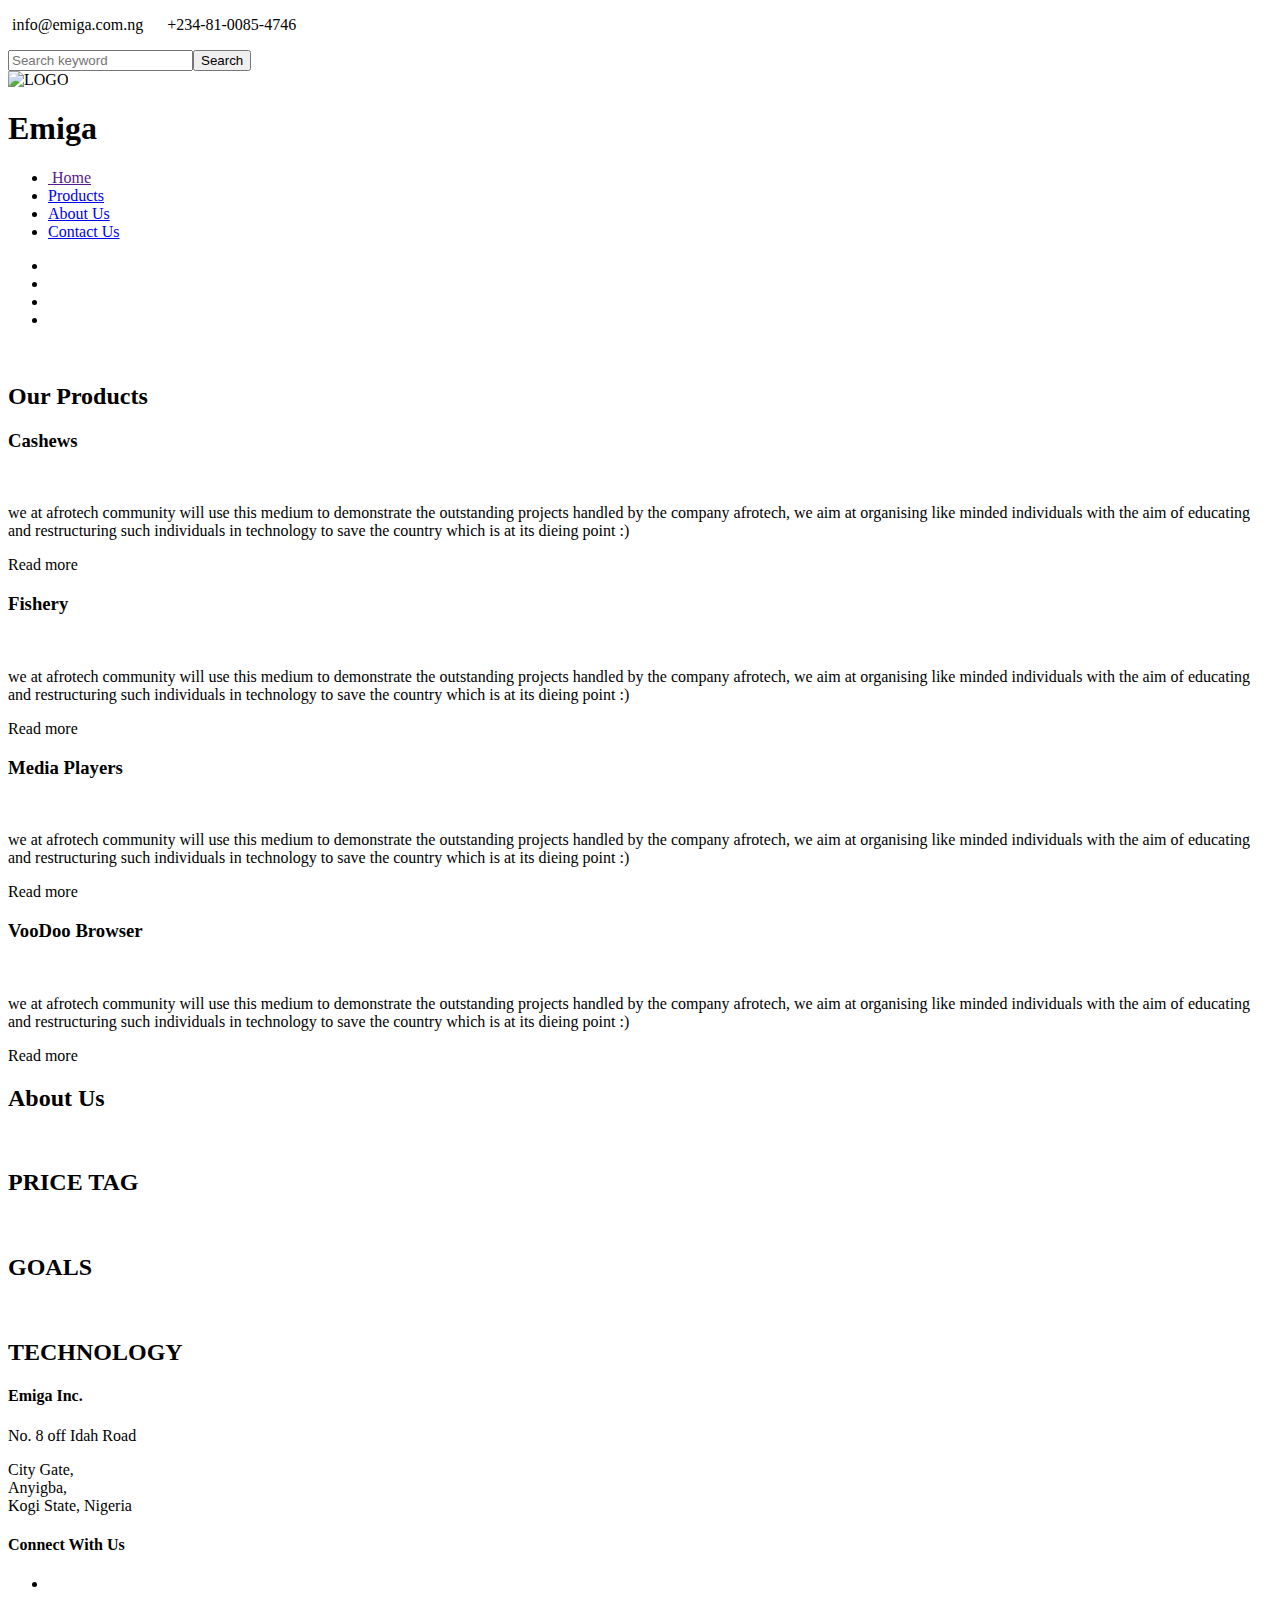
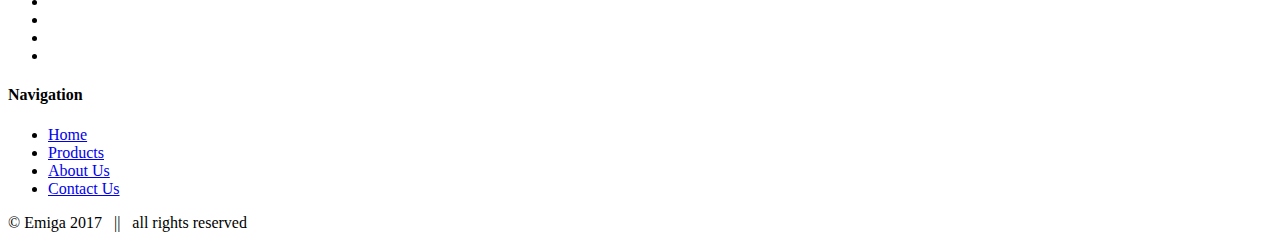
==== index.html @ 2b969d0f "Add files via upload" ====
<!DOCTYPE html>
<html lang="en">
    <head>
        <meta http-equiv="Content-Type" content="text/html;charset=UTF-8">
        <meta name="viewport" content="width=device-width, initial-scale=1.0">
        <link rel="stylesheet" href="emigacss/index.css" />
        <link rel="stylesheet" href="emigacss/font-awesome.min.css" />
        <link rel="stylesheet" href="emigacss/jquery.bxslider.css" />
        <link href="emigacss/font-awesome.min.css" rel="stylesheet"/>
        <link rel="shortcut icon" href="emigaimages/favicon.png" type="image/x-icon">
        <link rel="stylesheet" href="emigacss/jquery-ui.css">
        <script src="js/jquery-3.2.1.min.js"></script>
        <script src="js/jquery-ui.min.js"></script>
    </head>
    <body id="container">
        <div id="quick_contact">
            <div id="quickie">
                <p><img src="emigaimages/mail.png" alt="" class="admin_info">&nbspinfo@emiga.com.ng &nbsp&nbsp&nbsp <img src="emigaimages/phone.png" alt="" class="admin_info"> +234-81-0085-4746</p>
            </div>
            <div id="search">
                <form action="">
                    <input type="text" name="Search" value="" placeholder="Search keyword" id="search_box"><input type="submit" value="Search">
                </form>
            </div>
        </div>
            <header id="top_header">
                    <img src="emigaimages/logo.jpg" alt="LOGO" id="logo"/>
                    <h1 id="title">Emiga</h1>
                    <nav id="top_nav">
                        <a href="" id="menu_icon"></a>
                        <ul>
                            <li><a href="" class="current"><img src="emigaimages/Home.png" alt="" class="icons"> Home</a></li>
                            <li><a href="#one_fourth_title"><img src="emigaimages/Truck.png" alt="" class="icons">Products</a></li>
                            <li><a href="#"><img src="emigaimages/About.png" alt="" class="icons">About Us</a></li>
                            <li><a href="contact.html"><img src="emigaimages/Contacts.png" alt="" class="icons">Contact Us</a></li>
                        </ul>
                    </nav>
                </header>
                <div id="clear"></div>
        <div id="wrapper">
            <div id="sliding">
                <!--<img src="emigaimages/slide1.jpeg" alt="SLIDER" id="slide_pix">-->
                <!--- Slider Start -->
                <script src="js/jquery.bxslider.min.js"></script><!--For Image Slider-->
                <div class="slide-wrap">
                    <section class="slider">
                        <ul class="slider3">
                            <li><img src="emigaimages/slide1.jpeg" alt=""></li>
                            <li><img src="emigaimages/crunch.jpeg" alt=""></li>
                            <li><img src="emigaimages/fish.jpeg" alt=""></li>
                            <li><img src="emigaimages/tech.jpeg" alt=""></li>
                        </ul>
                    </section>
                </div>
                <!--- ADD IMAGE SLIDER HTML HERE -->
                
                        <script type="text/javascript">
                            $('.slider1').bxSlider({
                                mode: 'fade',
                                captions: true,
                                auto:true,
                                pager:false,
                                
                            });
                            $('.slider2').bxSlider({
                                pager:false,
                                captions: true,
                                maxSlides: 3,
                                minSlides: 1,
                                slideWidth: 230,
                                slideMargin: 10
                            });
                            $('.slider3').bxSlider({
                                mode: 'fade',
                                captions: true,
                                auto:true,
                                pager:false,
                                controls:true,
                            });
                        </script>
                <!--- Slider End -->
        
            </div>
            <section id="main_body">
                <div id="main_body_header">
                    <header id="title_header">
                        <img src="emigaimages/Truck.png" alt="" class="one_fourth_icon"/>
                        <h2 id="one_fourth_title">Our Products</h2>
                    </header>
                </div>
                <section class="one_fourth">
                        <header class="one_fourth_headers">
                            <h3>Cashews</h3>
                        </header>
                        <section>
                            <img src="emigaimages/slide1.jpeg" alt="" class="produce" />
                            <p>
                                we at afrotech community will use this medium to demonstrate the outstanding projects handled
                                by the company afrotech, we aim at organising like minded individuals with the aim of educating
                                and restructuring such individuals in technology to save the country which is at its dieing point
                                :)
                            </p>
                        </section>
                        <footer>
                                <p>Read more</p>
                        </footer>
                </section>
                <section class="one_fourth">
                                <header class="one_fourth_headers">
                                    <h3>Fishery</h3>
                                </header>
                                <section>
                                    <img src="emigaimages/fish.jpeg" alt="" class="produce" />
                                    <p>
                                        we at afrotech community will use this medium to demonstrate the outstanding projects handled
                                        by the company afrotech, we aim at organising like minded individuals with the aim of educating
                                        and restructuring such individuals in technology to save the country which is at its dieing point
                                        :)
                                    </p>
                                </section>
                                <footer>
                                        <p>Read more</p>
                                </footer>
                </section>
                <section class="one_fourth">
                                <header class="one_fourth_headers">
                                    <h3>Media Players</h3>
                                </header>
                                <section>
                                    <img src="emigaimages/crunch.jpeg" alt="" class="produce" />
                                    <p>
                                        we at afrotech community will use this medium to demonstrate the outstanding projects handled
                                        by the company afrotech, we aim at organising like minded individuals with the aim of educating
                                        and restructuring such individuals in technology to save the country which is at its dieing point
                                         :)
                                    </p>
                                </section>
                                <footer>
                                        <p>Read more</p>
                                </footer>
                </section>
                <section class="one_fourth">
                                <header class="one_fourth_headers">
                                    <h3>VooDoo Browser</h3>
                                </header>
                                <section>
                                    <img src="emigaimages/tech.jpeg" alt="" class="produce" />
                                    <p>
                                        we at afrotech community will use this medium to demonstrate the outstanding projects handled
                                        by the company afrotech, we aim at organising like minded individuals with the aim of educating
                                        and restructuring such individuals in technology to save the country which is at its dieing point
                                        :)
                                    </p>
                                </section>
                                <footer>
                                    <p>Read more</p>
                                </footer>
                </section>
            </section>
            <aside id="side_wrapper">
                <section id="about">
                    <aside id="about_top">
                        <div id="about_title">
                            <h2>About Us</h2>
                        </div>
                    </aside>
                    <aside id="about_body">
                        
                    </aside>
                </section>
                <div class="clear"></div>
            </aside>
            <section id="one_one">
                <div class="one_one_third">
                    <div class="icon-wrap">
                        <img src="emigaimages/Tags.png" alt="" />
                    </div>
                    <h2>PRICE TAG</h2>
                </div>
                <div class="one_one_third">
                    <div class="icon-wrap">
                            <img src="emigaimages/Goal.png" alt="" />
                    </div>
                    <h2>GOALS</h2>
                </div>
                <div class="one_one_third">
                    <div class="icon-wrap">
                            <img src="emigaimages/Computer1.png" alt="" />
                    </div>
                    <h2>TECHNOLOGY</h2>
                </div>
            </section>
            <div class="clear"></div>
        </div>
        <footer id="page_footer">
            <section id="one_address">
                <h4>Emiga Inc.</h4>
                <p>No. 8 off Idah Road</p>
                <p>City Gate, <br>
                Anyigba, <br>
                Kogi State, Nigeria</p>
            </section>
            <section id="one_social">
                <h4>Connect With Us</h4>
                <ul>
                    <li><a href="https://www.googleplus.com/emmanuel.attah1" target="_blank"><img src="emigaimages/Google.png" alt=""></a></li>
                    <li><a href="https://www.facebook.com/emmanuel.attah1" target="_blank"><img src="emigaimages/Facebook.png" alt=""></a></li>
                    <li><a href="https://www.youtube.com/emmanuel.attah1" target="_blank"><img src="emigaimages/Youtube.png" alt=""></a></li>
                    <li><a href="https://www.instagram.com/emmanuel.attah1" target="_blank"><img src="emigaimages/Instagram.png" alt=""></a></li>
                    <li><a href="https://www.linkedin.com/emmanuel.attah1" target="_blank"><img src="emigaimages/LinkedIn.png" alt=""></a></li>
                </ul>
            </section>
            <section id="one_links">
                <h4>Navigation</h4>
                <ul>
                    <li><a href="index.html" class="current"> Home</a></li>
                    <li><a href="#one_fourth_title">Products</a></li>
                    <li><a href="#">About Us</a></li>
                    <li><a href="contact.html">Contact Us</a></li>
                </ul>
            </section>
        </footer>
        <footer id="real_footer">
            <p>&copy Emiga 2017 &nbsp&nbsp|| &nbsp&nbspall rights reserved</p>
        </footer>
    </body>
</html>
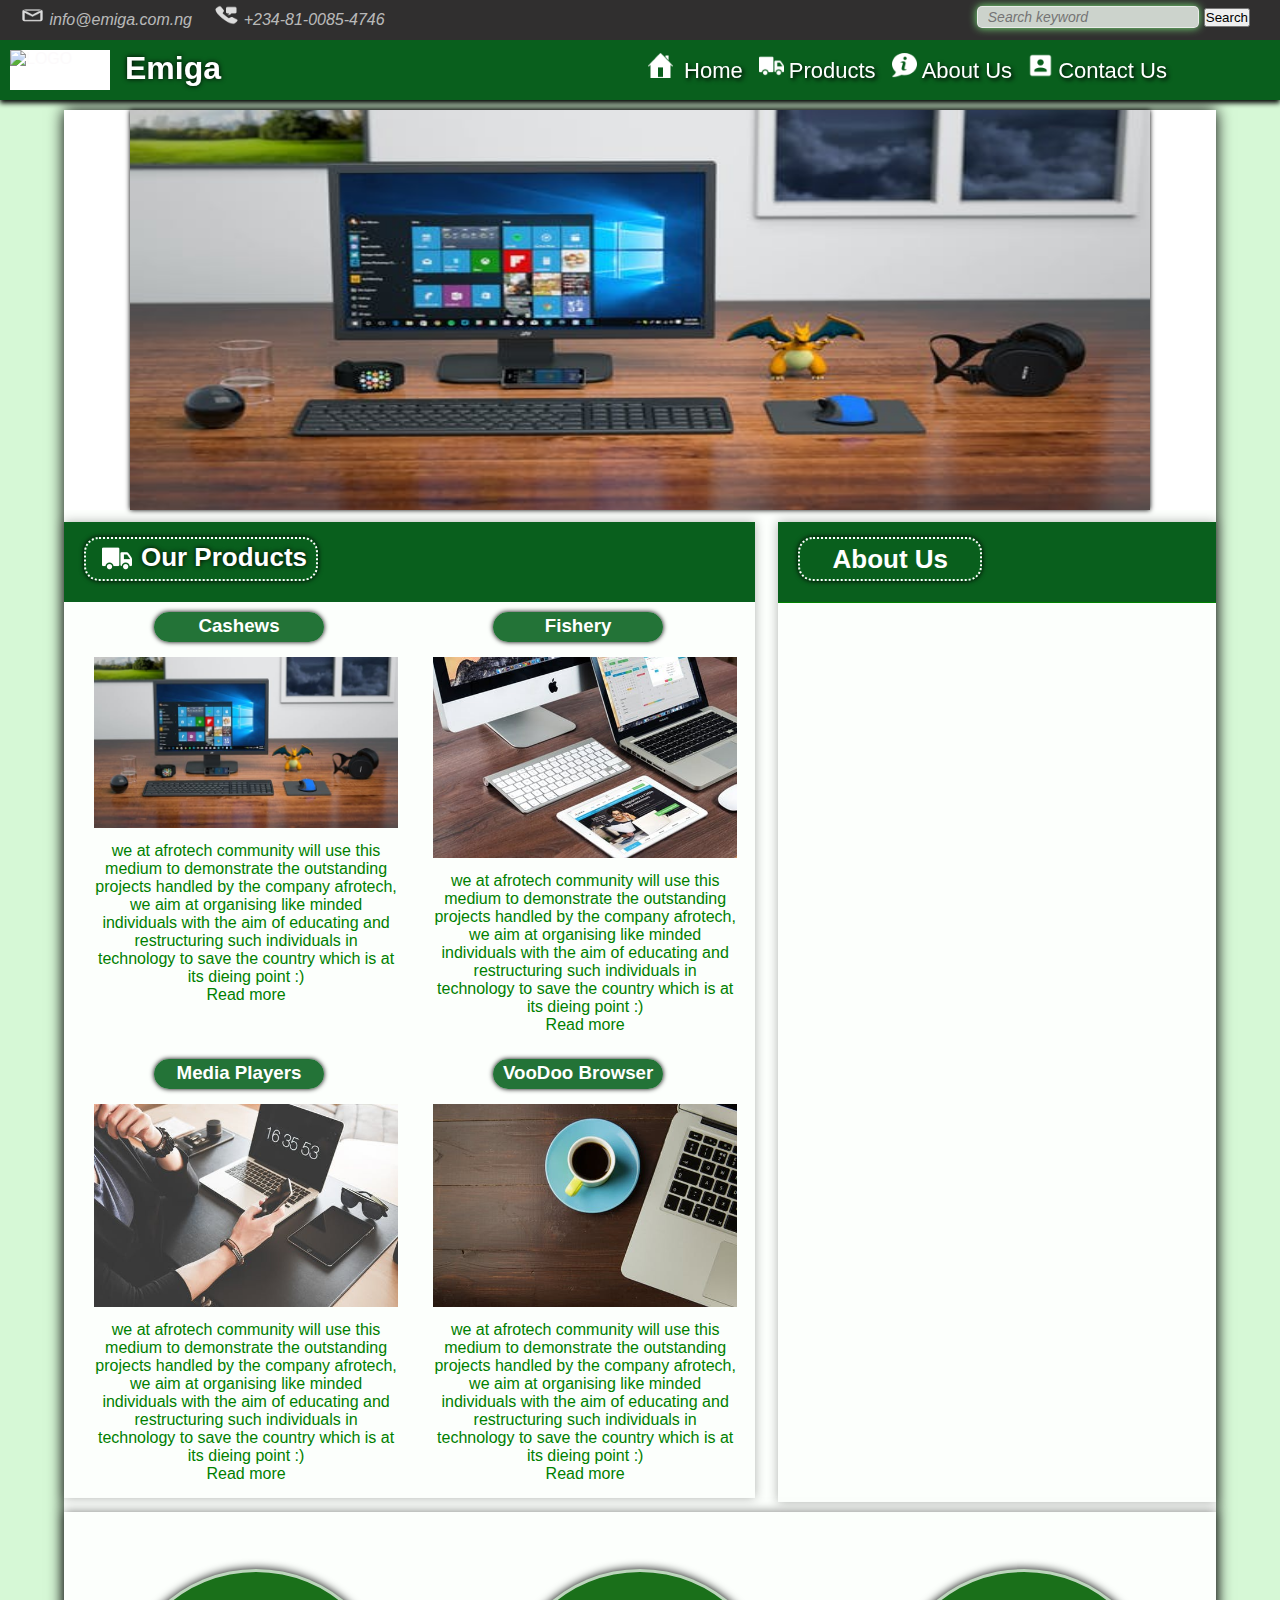
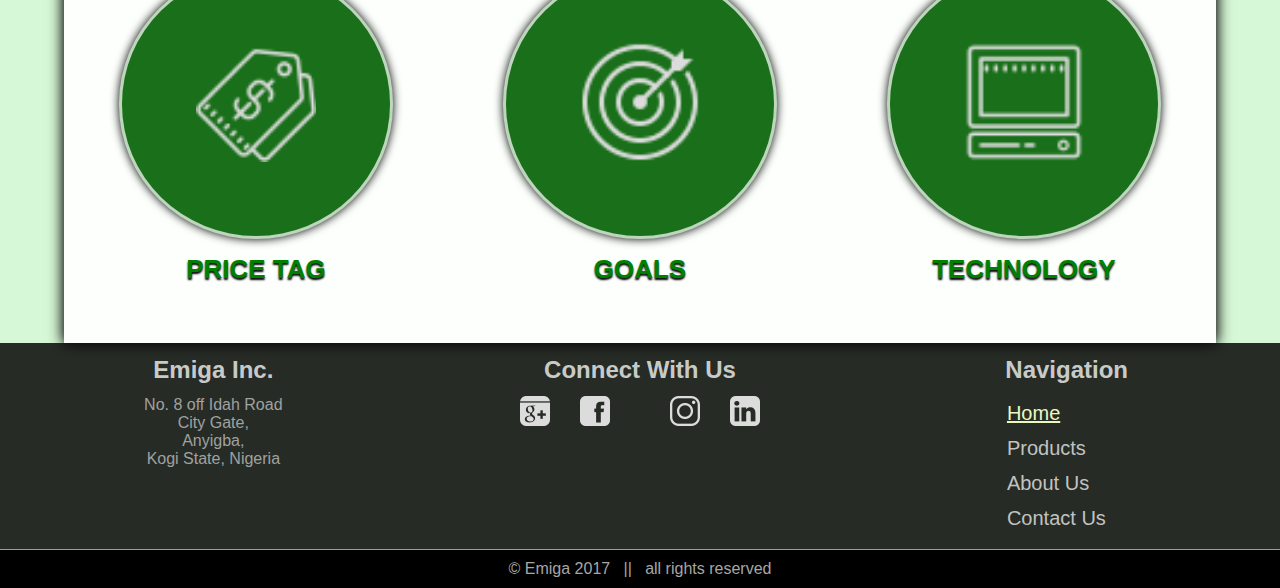
==== commit 9125e1aa: "Update index.html" ====
--- a/index.html
+++ b/index.html
@@ -3,19 +3,19 @@
     <head>
         <meta http-equiv="Content-Type" content="text/html;charset=UTF-8">
         <meta name="viewport" content="width=device-width, initial-scale=1.0">
-        <link rel="stylesheet" href="emigacss/index.css" />
-        <link rel="stylesheet" href="emigacss/font-awesome.min.css" />
-        <link rel="stylesheet" href="emigacss/jquery.bxslider.css" />
-        <link href="emigacss/font-awesome.min.css" rel="stylesheet"/>
-        <link rel="shortcut icon" href="emigaimages/favicon.png" type="image/x-icon">
-        <link rel="stylesheet" href="emigacss/jquery-ui.css">
-        <script src="js/jquery-3.2.1.min.js"></script>
-        <script src="js/jquery-ui.min.js"></script>
+        <link rel="stylesheet" href="index.css" />
+        <link rel="stylesheet" href="font-awesome.min.css" />
+        <link rel="stylesheet" href="jquery.bxslider.css" />
+        <link href="font-awesome.min.css" rel="stylesheet"/>
+        <link rel="shortcut icon" href="favicon.png" type="image/x-icon">
+        <link rel="stylesheet" href="jquery-ui.css">
+        <script src="jquery-3.2.1.min.js"></script>
+        <script src="jquery-ui.min.js"></script>
     </head>
     <body id="container">
         <div id="quick_contact">
             <div id="quickie">
-                <p><img src="emigaimages/mail.png" alt="" class="admin_info">&nbspinfo@emiga.com.ng &nbsp&nbsp&nbsp <img src="emigaimages/phone.png" alt="" class="admin_info"> +234-81-0085-4746</p>
+                <p><img src="mail.png" alt="" class="admin_info">&nbspinfo@emiga.com.ng &nbsp&nbsp&nbsp <img src="phone.png" alt="" class="admin_info"> +234-81-0085-4746</p>
             </div>
             <div id="search">
                 <form action="">
@@ -24,15 +24,15 @@
             </div>
         </div>
             <header id="top_header">
-                    <img src="emigaimages/logo.jpg" alt="LOGO" id="logo"/>
+                    <img src="logo.jpg" alt="LOGO" id="logo"/>
                     <h1 id="title">Emiga</h1>
                     <nav id="top_nav">
                         <a href="" id="menu_icon"></a>
                         <ul>
-                            <li><a href="" class="current"><img src="emigaimages/Home.png" alt="" class="icons"> Home</a></li>
-                            <li><a href="#one_fourth_title"><img src="emigaimages/Truck.png" alt="" class="icons">Products</a></li>
-                            <li><a href="#"><img src="emigaimages/About.png" alt="" class="icons">About Us</a></li>
-                            <li><a href="contact.html"><img src="emigaimages/Contacts.png" alt="" class="icons">Contact Us</a></li>
+                            <li><a href="" class="current"><img src="Home.png" alt="" class="icons"> Home</a></li>
+                            <li><a href="#one_fourth_title"><img src="Truck.png" alt="" class="icons">Products</a></li>
+                            <li><a href="#"><img src="About.png" alt="" class="icons">About Us</a></li>
+                            <li><a href="contact.html"><img src="Contacts.png" alt="" class="icons">Contact Us</a></li>
                         </ul>
                     </nav>
                 </header>
@@ -41,14 +41,14 @@
             <div id="sliding">
                 <!--<img src="emigaimages/slide1.jpeg" alt="SLIDER" id="slide_pix">-->
                 <!--- Slider Start -->
-                <script src="js/jquery.bxslider.min.js"></script><!--For Image Slider-->
+                <script src="jquery.bxslider.min.js"></script><!--For Image Slider-->
                 <div class="slide-wrap">
                     <section class="slider">
                         <ul class="slider3">
-                            <li><img src="emigaimages/slide1.jpeg" alt=""></li>
-                            <li><img src="emigaimages/crunch.jpeg" alt=""></li>
-                            <li><img src="emigaimages/fish.jpeg" alt=""></li>
-                            <li><img src="emigaimages/tech.jpeg" alt=""></li>
+                            <li><img src="slide1.jpeg" alt=""></li>
+                            <li><img src="crunch.jpeg" alt=""></li>
+                            <li><img src="fish.jpeg" alt=""></li>
+                            <li><img src="tech.jpeg" alt=""></li>
                         </ul>
                     </section>
                 </div>
@@ -84,7 +84,7 @@
             <section id="main_body">
                 <div id="main_body_header">
                     <header id="title_header">
-                        <img src="emigaimages/Truck.png" alt="" class="one_fourth_icon"/>
+                        <img src="Truck.png" alt="" class="one_fourth_icon"/>
                         <h2 id="one_fourth_title">Our Products</h2>
                     </header>
                 </div>
@@ -93,7 +93,7 @@
                             <h3>Cashews</h3>
                         </header>
                         <section>
-                            <img src="emigaimages/slide1.jpeg" alt="" class="produce" />
+                            <img src="slide1.jpeg" alt="" class="produce" />
                             <p>
                                 we at afrotech community will use this medium to demonstrate the outstanding projects handled
                                 by the company afrotech, we aim at organising like minded individuals with the aim of educating
@@ -110,7 +110,7 @@
                                     <h3>Fishery</h3>
                                 </header>
                                 <section>
-                                    <img src="emigaimages/fish.jpeg" alt="" class="produce" />
+                                    <img src="fish.jpeg" alt="" class="produce" />
                                     <p>
                                         we at afrotech community will use this medium to demonstrate the outstanding projects handled
                                         by the company afrotech, we aim at organising like minded individuals with the aim of educating
@@ -127,7 +127,7 @@
                                     <h3>Media Players</h3>
                                 </header>
                                 <section>
-                                    <img src="emigaimages/crunch.jpeg" alt="" class="produce" />
+                                    <img src="crunch.jpeg" alt="" class="produce" />
                                     <p>
                                         we at afrotech community will use this medium to demonstrate the outstanding projects handled
                                         by the company afrotech, we aim at organising like minded individuals with the aim of educating
@@ -144,7 +144,7 @@
                                     <h3>VooDoo Browser</h3>
                                 </header>
                                 <section>
-                                    <img src="emigaimages/tech.jpeg" alt="" class="produce" />
+                                    <img src="tech.jpeg" alt="" class="produce" />
                                     <p>
                                         we at afrotech community will use this medium to demonstrate the outstanding projects handled
                                         by the company afrotech, we aim at organising like minded individuals with the aim of educating
@@ -173,19 +173,19 @@
             <section id="one_one">
                 <div class="one_one_third">
                     <div class="icon-wrap">
-                        <img src="emigaimages/Tags.png" alt="" />
+                        <img src="Tags.png" alt="" />
                     </div>
                     <h2>PRICE TAG</h2>
                 </div>
                 <div class="one_one_third">
                     <div class="icon-wrap">
-                            <img src="emigaimages/Goal.png" alt="" />
+                            <img src="Goal.png" alt="" />
                     </div>
                     <h2>GOALS</h2>
                 </div>
                 <div class="one_one_third">
                     <div class="icon-wrap">
-                            <img src="emigaimages/Computer1.png" alt="" />
+                            <img src="Computer1.png" alt="" />
                     </div>
                     <h2>TECHNOLOGY</h2>
                 </div>
@@ -203,11 +203,11 @@
             <section id="one_social">
                 <h4>Connect With Us</h4>
                 <ul>
-                    <li><a href="https://www.googleplus.com/emmanuel.attah1" target="_blank"><img src="emigaimages/Google.png" alt=""></a></li>
-                    <li><a href="https://www.facebook.com/emmanuel.attah1" target="_blank"><img src="emigaimages/Facebook.png" alt=""></a></li>
-                    <li><a href="https://www.youtube.com/emmanuel.attah1" target="_blank"><img src="emigaimages/Youtube.png" alt=""></a></li>
-                    <li><a href="https://www.instagram.com/emmanuel.attah1" target="_blank"><img src="emigaimages/Instagram.png" alt=""></a></li>
-                    <li><a href="https://www.linkedin.com/emmanuel.attah1" target="_blank"><img src="emigaimages/LinkedIn.png" alt=""></a></li>
+                    <li><a href="https://www.googleplus.com/emmanuel.attah1" target="_blank"><img src="Google.png" alt=""></a></li>
+                    <li><a href="https://www.facebook.com/emmanuel.attah1" target="_blank"><img src="Facebook.png" alt=""></a></li>
+                    <li><a href="https://www.youtube.com/emmanuel.attah1" target="_blank"><img src="Youtube.png" alt=""></a></li>
+                    <li><a href="https://www.instagram.com/emmanuel.attah1" target="_blank"><img src="Instagram.png" alt=""></a></li>
+                    <li><a href="https://www.linkedin.com/emmanuel.attah1" target="_blank"><img src="LinkedIn.png" alt=""></a></li>
                 </ul>
             </section>
             <section id="one_links">
@@ -224,4 +224,4 @@
             <p>&copy Emiga 2017 &nbsp&nbsp|| &nbsp&nbspall rights reserved</p>
         </footer>
     </body>
-</html>+</html>
--- a/index.css
+++ b/index.css
@@ -0,0 +1,365 @@
+*{
+    margin: 0px;
+    padding: 0px;
+    font-family: 'Trebuchet MS', 'Lucida Sans Unicode', 'Lucida Grande', 'Lucida Sans', Arial, sans-serif;
+}
+div, aside, section, footer, nav{
+    display: block;
+}
+#container{
+    background: rgba(212, 248, 212, 0.945);
+    color: rgb(252, 250, 251);
+}
+#quick_contact{
+    float: left;
+    width: 100%;
+    height: 40px;
+    position: fixed;
+    z-index: 100;
+    background: rgb(48, 47, 47);
+    color: rgba(255, 255, 255, 0.678);
+    text-align: left;
+}
+#quick_contact #quickie{
+    float: left;
+    margin-left: 20px;
+}
+#quick_contact #search{
+    float: right;
+}
+#quick_contact #search form{
+    margin: 6px 30px 2px 0px;
+}
+#search_box{
+    margin-right: 5px;
+    box-shadow: 0 0 8px rgb(129, 241, 129);
+    border-radius: 5px;
+    border: 1px solid rgba(255, 255, 255, 0.568);
+    height: 20px;
+    width: 200px;
+    background: rgba(242, 250, 242, 0.808);
+}
+input[type=text]{
+    padding: 0px 10px 0px 10px;
+    font-style: italic;
+    font-size: 14px;
+    color: black;
+}
+#quick_contact p {
+    margin: 5px 0px;
+    font-style: italic;
+}
+#quick_contact p .admin_info{
+    width: 25px;
+    height: 20px;
+}
+#top_header{
+    width: 100%;
+    height: 60px;
+    float: left;
+    background: rgb(9, 95, 29);
+    margin-top: 40px;
+    position: fixed;
+    z-index: 1;
+    box-shadow: 0 3px 5px black;
+}
+#logo{
+    float: left;
+    width: 100px;
+    height: 40px;
+    margin:10px 0px 0px 10px;
+    background: white;
+}
+#title{
+    float: left;
+    color: rgb(255, 255, 255);
+    text-shadow: 0 0 5px black;
+    margin-left: 15px;
+    margin-top: 10px;
+}
+#top_nav{
+    float: right;
+    width: 50%;
+    z-index: 10;
+}
+#menu_icon{
+    display: hidden;
+    width: 40px;
+    height: 40px;
+    background: url(emigaimages/.png) center;
+}
+#top_nav ul li{
+    list-style-type: none;
+    display: inline-block;
+    float: left;
+    font-size: 22px;
+    text-shadow: 2px 2px 4px black;
+    font-family: 'Trebuchet MS', 'Lucida Sans Unicode', 'Lucida Grande', 'Lucida Sans', Arial, sans-serif;
+    margin: 8px 8px 12px 8px;
+    
+}
+#top_nav ul li a{
+    text-decoration: none;
+    color: rgb(255, 255, 255);
+}
+#top_nav ul li a:hover{
+    color: rgb(233, 248, 191);
+    font-size: 25px;
+}
+#clear{
+    clear: both;
+    height: 110px;
+}
+#wrapper{
+    width: 90%;
+    float: center;
+    margin: 0 auto;
+    background: rgba(255, 255, 255, 0.918);
+    box-shadow: 0px 0px 15px black;
+}
+#sliding{
+    width: 100%;
+    height: auto;
+    float: center;
+    background: rgb(248, 180, 180);
+}
+.slide-wrap{
+    width: 100%;
+    height: auto;
+    background: rgb(248, 180, 180);
+}
+#sliding .slider{
+    width: 100%;
+}
+#sliding .slider .slider3 img{
+    width: 100%;
+    height: 400px;
+    margin: 0 auto;
+    box-shadow: 0 0 5px black;
+}
+.slider .bx-wrapper .bx-controls-direction a{
+    display: none;
+}
+#main_body{
+    width: 60%;
+    float: left;
+    margin-right: 1%;
+    margin-top:1%;
+    box-shadow: 0 0 10px rgba(19, 18, 18, 0.322);
+    /*outline: 2px outset rgba(0, 0, 0, 0.575);*/
+}
+#main_body_header{
+    width: 100%;
+    float: left;
+    height: 80px;
+    background: rgb(9, 95, 29);
+    /*background: url(emigaimages/img1.jpg) no-repeat;
+    background-size: cover;*/
+}
+#title_header{
+    width: 230px;
+    height: 40px;
+    float: left;
+    border: 2px dotted rgb(255, 255, 255);
+    margin: 15px 0px 10px 20px;
+    text-align: center;
+    border-radius: 15px;
+    box-shadow: 0 0 5px black;
+}
+#side_wrapper{
+    width: 38%;
+    height: 980px;
+    float: right;
+    margin-left: 1%;
+    margin-top:1%;
+    box-shadow: 0 0 10px rgba(19, 18, 18, 0.322);
+}
+.one_fourth_icon{
+    float: left;
+    margin: 4px 0px 2px 16px;
+}
+#one_fourth_title{
+    font-size: 26px;
+    margin-top: 3px;
+    color: rgb(255, 255, 255);
+    text-shadow: 0px 0px 5px black;
+}
+.icon-wrap{
+	margin: 0 auto;
+	width: 70%;
+	height: 40%;
+	border-radius: 155%;
+	text-align: center;
+    background-color: rgb(26, 112, 26);
+    border: 3px solid rgba(255, 255, 255, 0.719);
+    box-shadow: 0 0 10px black;
+}
+.icon-wrap img{
+	width: 120px;
+	height: 120px;
+	text-align: center;
+	margin: 70px;
+}
+.one_fourth_headers{
+    width: 170px;
+    height: 30px;
+    background: rgba(15, 102, 37, 0.918);
+    margin: 5px 0 5px 60px;
+    text-align: center;
+    border-radius: 15px;
+    color: rgb(255, 255, 255);
+    box-shadow: 0 0 5px black;
+}
+.one_fourth_headers h3{
+    padding-top: 3px;
+    color: white;
+}
+.one_fourth{
+    color: green;
+    /*text-shadow: 0 0 1px black;*/
+    width: 44%;
+    float: left;
+    height: auto;
+    text-align: center;
+    margin-left: 25px;
+    margin-bottom: 10px;
+    padding: 5px;
+}
+#one_one{
+    clear: left;
+    float: left;
+    width: 100%;
+    margin: 10px auto 0;
+    height: auto;
+    text-align: center;
+    box-shadow: 0 0 10px rgba(0, 0, 0, 0.507);
+}
+#one_one .one_one_third h2{
+    color: green;
+    text-align: center;
+    font-size: 26px;
+    font-weight: bolder;
+    margin-top: 15px;
+    text-shadow: 0 2px 2px black;
+}
+#one_one .one_one_third{
+    width: 33.33333%;
+	float: left;
+	text-align: justify;
+	margin: 5% 0;
+}
+.produce{
+    width: 100%;
+    height: 25%;
+    margin:10px 0 10px; 
+}
+.icons{
+    width: 25px;
+    height: auto;
+    margin-right: 5px;
+    padding-top: 5px;
+    text-shadow: 3px 3px 4px black;
+}
+#about{
+    float: right;
+    width: 100%;
+    height: 400px;
+    color: white;
+}
+h3{
+    color: rgba(216, 247, 218, 0.829);
+    margin: 5px 0px 10px;
+    text-align: center;
+}
+#about_top{
+    width: 100%;
+    height: 80px;
+    float: left;
+    background: rgb(9, 95, 29);
+}
+#about_title{
+    width: 180px;
+    height: 40px;
+    float: left;
+    border: 2px dotted rgb(255, 255, 255);
+    margin: 15px 0px 10px 20px;
+    text-align: center;
+    border-radius: 15px;
+    box-shadow: 0 0 5px black;
+}
+#about_title h2{
+    margin-top: 5px;
+    font-size: 26px;
+}
+#about_body{
+    float: right;
+    width: 100%;
+    height: auto;
+    border-bottom: 1px solid green;
+    text-align: center;
+}
+.clear{
+    clear: both;
+}
+#page_footer{
+    clear:both;
+    float: left;
+    width: 100%;
+    height: auto;
+    background: rgba(8, 8, 8, 0.856);
+    color: rgba(255, 255, 255, 0.568);
+}
+#one_address, #one_social, #one_links{
+	width: 33.33333%;
+	float: left;
+	text-align: center;
+	padding-top: 1%;
+    padding-bottom: 1%;
+}
+#page_footer h4{
+	color:rgba(255, 255, 255, 0.774);
+	font-size: 24px;
+	font-weight: bolder;
+    margin-bottom: 3%;
+}
+#one_social ul li img{
+	width: 30px;
+	height: auto;
+}
+#one_social ul li{
+	list-style-type: none;
+	display: inline;
+	padding: 3%;
+}
+#one_social ul li a{
+	text-decoration: none;
+}
+#one_links ul li{
+    list-style-type: none;
+    font-size: 20px;
+    text-align: justify;
+    line-height: 35px;
+    margin-left: 36%;
+}
+#one_links ul li a{
+    text-decoration: none;
+	color:rgba(255, 255, 255, 0.726);
+}
+#one_links ul li a:hover{
+    color: rgb(233, 248, 191); 
+    font-size: 23px;
+}
+#one_links .current{
+    text-decoration: underline;
+    color: rgb(233, 248, 191); 
+}
+#real_footer{
+    clear: left;
+    float: left;
+    width: 100%;
+    text-align: center;
+    color: rgba(255, 255, 255, 0.664);
+    padding:10px 0px 10px;
+    border-top: 1px solid rgba(255, 255, 255, 0.61); 
+    background: rgb(0, 0, 0);
+}